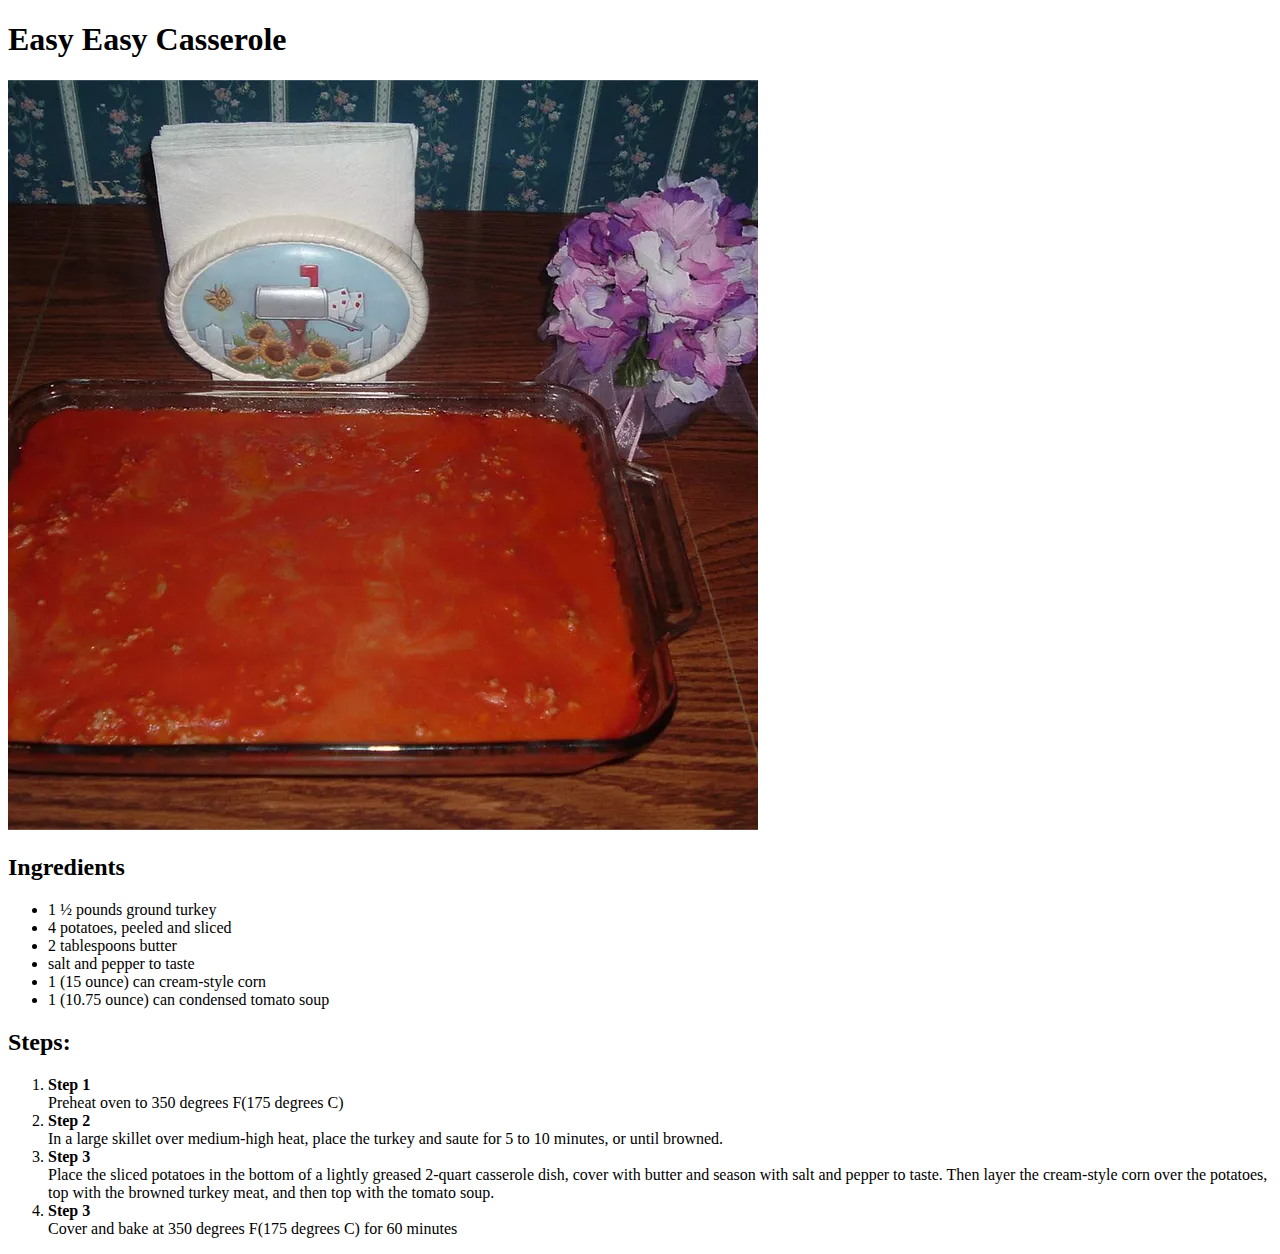
==== recipes/casserole.html @ 46c2c68d "Add functionality to casserole site     linked casserole site to main page, added lists     and reci" ====
<!DOCTYPE html>
<html lang="en">
<head>
    <meta charset="UTF-8">
    <title>Casserole-Recipe</title>
</head>
<body>
    <h1>Easy Easy Casserole</h1>
    <img src="../img/casserole.jpg" alt="The end porudct if you follow this recipe well.">
    <h2>Ingredients</h2>
    <ul>
        <li>1 ½ pounds ground turkey</li>
        <li>4 potatoes, peeled and sliced</li>
        <li>2 tablespoons butter</li>
        <li>salt and pepper to taste</li>
        <li>1 (15 ounce) can cream-style corn</li>
        <li>1 (10.75 ounce) can condensed tomato soup</li>
    </ul>
    <h2>Steps:</h2>
    <ol>
        <li><strong>Step 1</strong><br>Preheat oven to 350 degrees F(175 degrees C)</li>
        <li><strong>Step 2</strong><br>In a large skillet over medium-high heat, 
            place the turkey and saute for 5 to 10 minutes, or until browned.</li>
        <li><strong>Step 3</strong><br>Place the sliced potatoes in the bottom of a lightly 
            greased 2-quart casserole dish, cover with butter and season with salt and 
            pepper to taste. Then layer the cream-style corn over the potatoes, top with 
            the browned turkey meat, and then top with the tomato soup.</li>
        <li><strong>Step 3</strong><br>Cover and bake at 350 degrees F(175 degrees C) for 60 minutes</li>
    </ol>
</body>
</html>
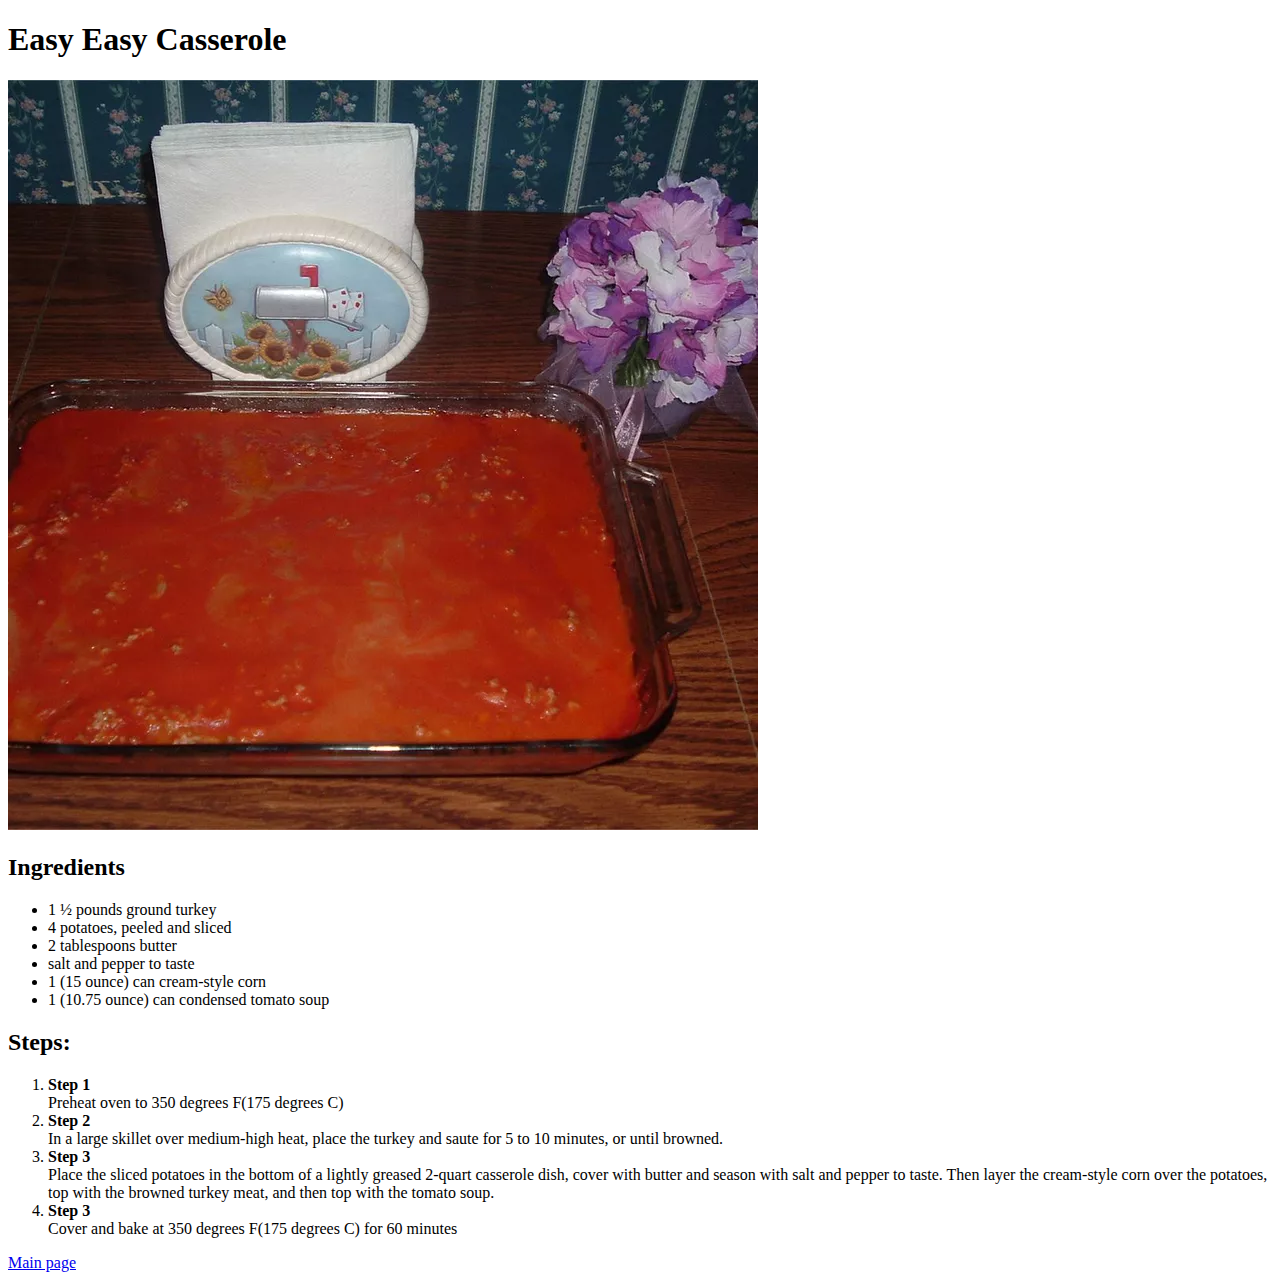
==== commit 66ad35ca: "Add main page link" ====
--- a/recipes/casserole.html
+++ b/recipes/casserole.html
@@ -27,5 +27,6 @@
             the browned turkey meat, and then top with the tomato soup.</li>
         <li><strong>Step 3</strong><br>Cover and bake at 350 degrees F(175 degrees C) for 60 minutes</li>
     </ol>
+    <a href="../index.html">Main page</a>
 </body>
 </html>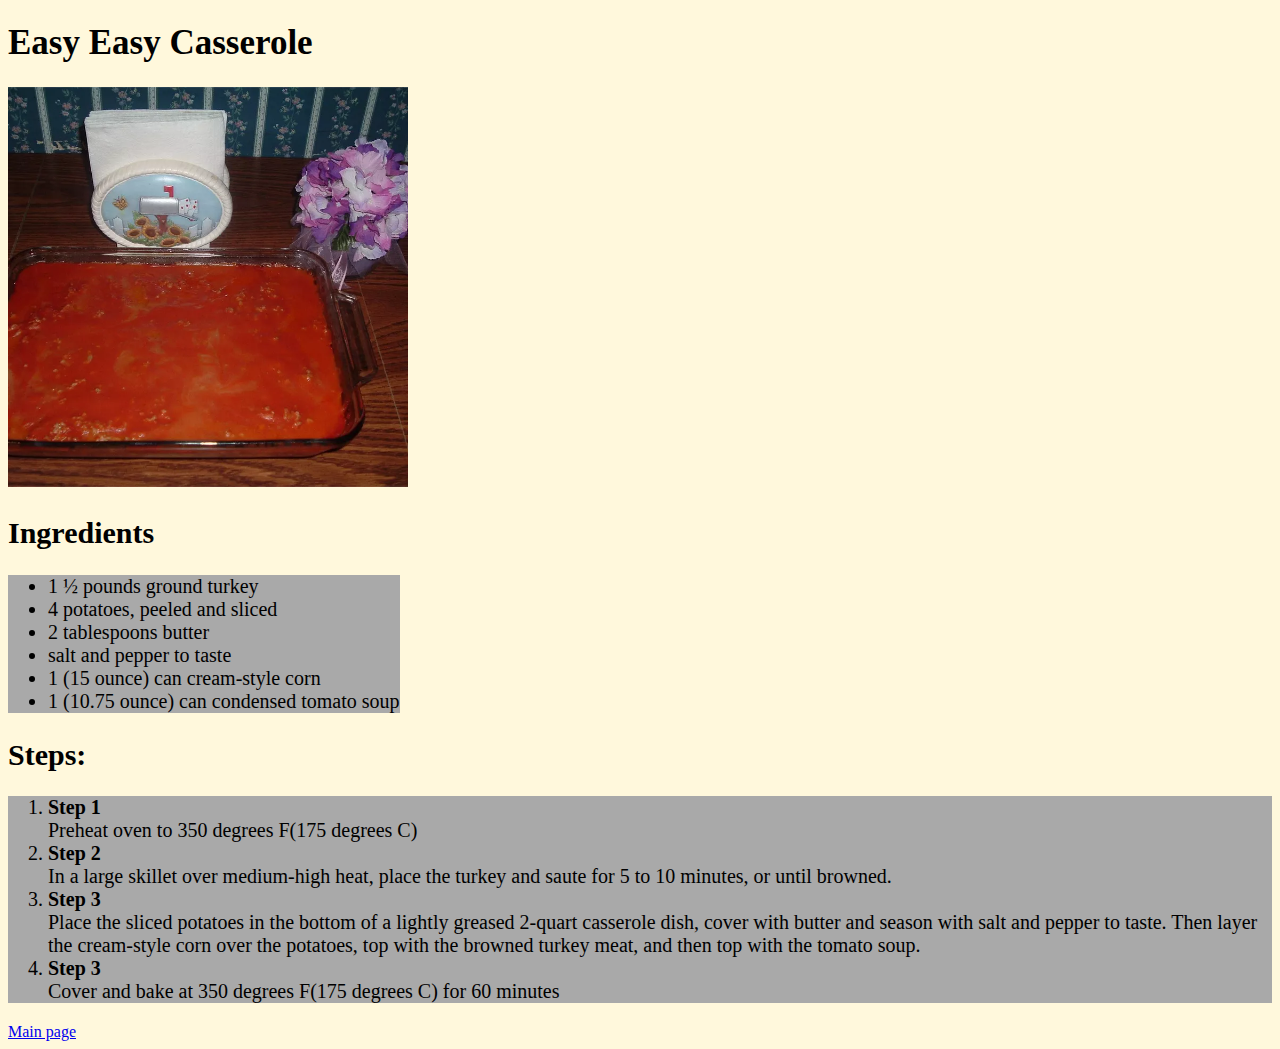
==== commit e95cac07: "Style casserole.html" ====
--- a/recipes/casserole.html
+++ b/recipes/casserole.html
@@ -3,12 +3,13 @@
 <head>
     <meta charset="UTF-8">
     <title>Casserole-Recipe</title>
+    <link rel="stylesheet" href="../style.css">
 </head>
-<body>
+<body style="background-color: cornsilk;">
     <h1>Easy Easy Casserole</h1>
     <img src="../img/casserole.jpg" alt="The end porudct if you follow this recipe well.">
     <h2>Ingredients</h2>
-    <ul>
+    <ul class="unorder list">
         <li>1 ½ pounds ground turkey</li>
         <li>4 potatoes, peeled and sliced</li>
         <li>2 tablespoons butter</li>
@@ -17,7 +18,7 @@
         <li>1 (10.75 ounce) can condensed tomato soup</li>
     </ul>
     <h2>Steps:</h2>
-    <ol>
+    <ol class="ordered list">
         <li><strong>Step 1</strong><br>Preheat oven to 350 degrees F(175 degrees C)</li>
         <li><strong>Step 2</strong><br>In a large skillet over medium-high heat, 
             place the turkey and saute for 5 to 10 minutes, or until browned.</li>
--- a/style.css
+++ b/style.css
@@ -0,0 +1,26 @@
+h1{
+    font-size: 35px;
+}
+
+h1,
+h2{
+    font-family: 'Times New Roman', Times, serif;
+}
+h2{
+    font-size: 30px;
+}
+.recipe.list{
+    background-color: aqua;
+    width: 180px;
+}
+
+img{
+    width: 400px;
+    height: auto;
+}
+
+.list{
+    background-color:darkgray;
+    width: fit-content;
+    font-size: 20px;
+}
